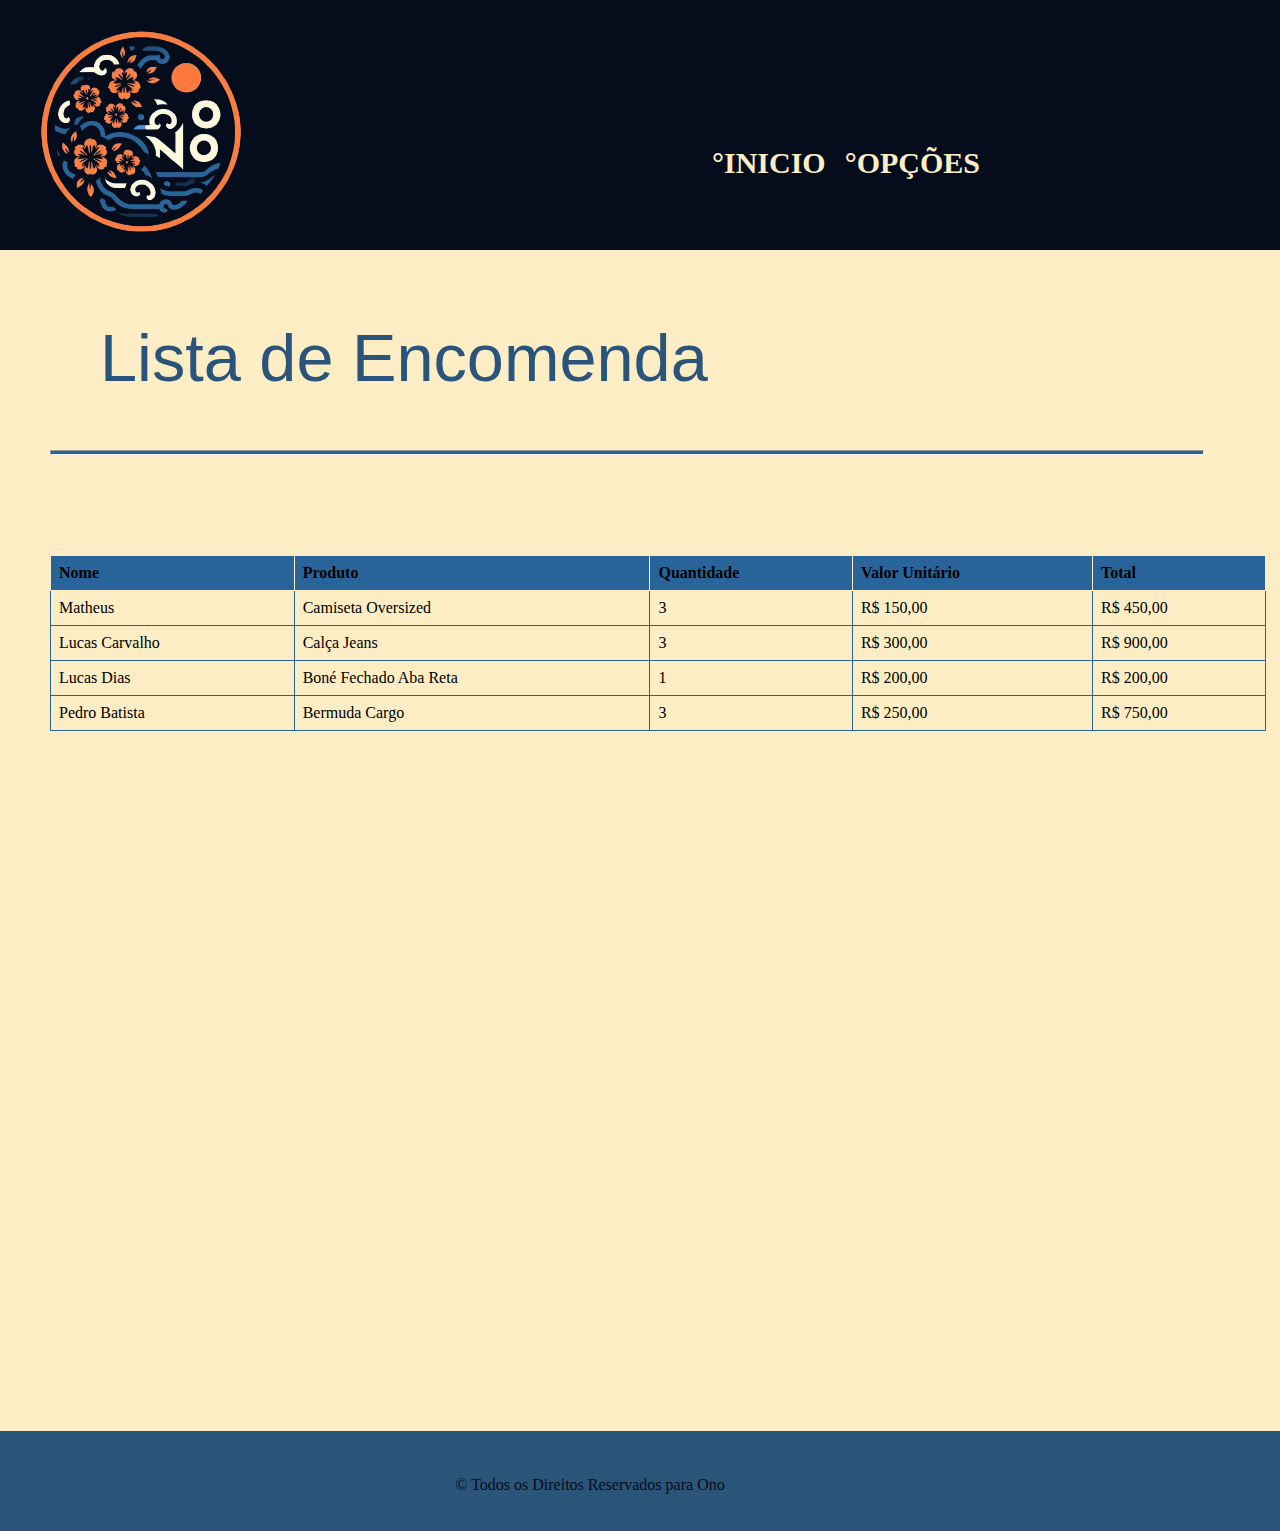
==== encomendas.html @ 4b34044e "Add files via upload" ====
<!DOCTYPE html>
<html lang="pt-br">
<head>
    <link href="encomendas.css"rel="stylesheet">
    <meta charset="UTF-8">
    <meta http-equiv="X-UA-Compatible" content="IE=edge">
    <meta name="viewport" content="width=device-width, initial-scale=1.0">
    <title>Ono</title>
    <link href = "Imagens/logo.ico" rel = "shortcur icon">
    <style>
        h1{
            color: hsl(208, 48%, 32%);
            margin: 50px 0 50px 100px;
            font-size: 50px;
            font: 50pt Arial;
        }
    </style>
</head>
<body>
    <header>
        <div class="logo_caixa">
            <img src="Imagens/logo2.png" class="logo"> </img>
            <nav class = 'navheader'>
              <ul>
                  <li><a href="inicio.html">°Inicio</a></li>
                  <li><a href="opçoes.html">°Opções</a></li>
              </ul>
          </nav>
        </div>
        <h1 class = 'titulo' onclick="this.inner"> Encomendas</h1>
    </header>
    <hr class="hr1"></hr>
    <table>
        <tr>
          <th>Nome</th>
          <th>Produto</th>
          <th>Quantidade</th>
          <th>Valor Unitário</th>
          <th>Total</th>
        </tr>
        <tr>
          <td class = 'nome'>Matheus</td>
          <td class = 'prod'>Camiseta Oversized</td>
          <td class = 'qtd1'>3</td>
          <td class = 'uni1'>150</td>
          <td class = 'total1'></td>
        </tr>
        <tr>
          <td class = 'nome'>Lucas Carvalho</td>
          <td class = 'prod'>Calça Jeans</td>
          <td class = 'qtd2'>3</td>
          <td class = 'uni2'>300</td>
          <td class = 'total2'></td>
        </tr>
        <tr>
          <td class = 'nome'>Lucas Dias</td>
          <td class = 'prod'>Boné Fechado Aba Reta</td>
          <td class = 'qtd3'>1</td>
          <td class = 'uni3'>200</td>
          <td class = 'total3'></td>
        </tr>
        <tr>
            <td class = 'nome'>Pedro Batista</td>
            <td class = 'prod'>Bermuda Cargo</td>
            <td class = 'qtd4'>3</td>
            <td class = 'uni4'>250</td>
            <td class = 'total4'></td>
          </tr>
      </table>
      <footer>
        <p class = "copyright">&copy; Todos os Direitos Reservados para Ono</p>
    </footer>
    
    <script src = 'teste.js'></script>
    
</body>

</html>
---- encomendas.css ----
header {
    background-color:#050c1c;
    margin: 0 0 0 0;
    color: rgb(252, 237, 196);
    height: 250px;
}
.navheader{
    position: absolute;
    right: 0;
    top: 130px;
    margin: 0 300px 0 0;
}
.navheader li{
  display: inline;
  margin: 0 0 0 15px;
}
/*Estilização do menu*/
.navheader a{
  color: rgb(252, 237, 196);
  text-decoration: none;
  text-transform: uppercase;
  font-weight: bold;
  font-size: 30px;
}
.logo_caixa{
    width: 940px;
    margin: 0 0 0 0;
}
.logo{
    width: 30%;
    margin: -10px 0 -6px 0;
    
}
body{
    background-color: rgb(252, 237, 196);
    margin: 0;
}
hr{ /*Altura*/
    height: 3px;
    /*Largura*/
    width: 90%;
    color: #28649a;
    background-color: #28649a
}
.hr1{
  margin: 200px 0 0 50px;
}
table {
    border-collapse: collapse;
    width: 95%;
    margin: 100px 50px 0 50px;
  }

  th, td {
    border: 1px solid #28649a;
    text-align: left;
    padding: 8px;
  }

  th {
    background-color: #28649a;
    border: 1px solid rgb(252, 237, 196);
  }
  /* Estilização para navegadores WebKit (Chrome, Safari) e Blink (Opera) */
::-webkit-scrollbar {
    width: 12px; /* Largura da barra de rolagem vertical */
    margin: 0 0 0 0;
  }
  
  ::-webkit-scrollbar-thumb {
    background-color: #28649a; /* Cor do "ponteiro" da barra de rolagem */
    border-radius: 10px; /* Borda arredondada */
    margin: 0 0 0 0;
  }
  
  ::-webkit-scrollbar-track {
    background-color: #f29e6e; /* Cor da trilha da barra de rolagem */
    margin: 0 0 0 0;
  }
  footer{
    text-align:center;
    margin: 700px 0px -10px -100px;
    background-color: #2b5479;
    padding: 0 0 0 0;
    height: 100px;
    color: #050c1c;
}
.copyright{
  margin: 0 0 0 0;
  text-align:unset;
  display: inline-block;
  font-size: 16px;
  font-weight: normal;
  padding-top: 45px;
}
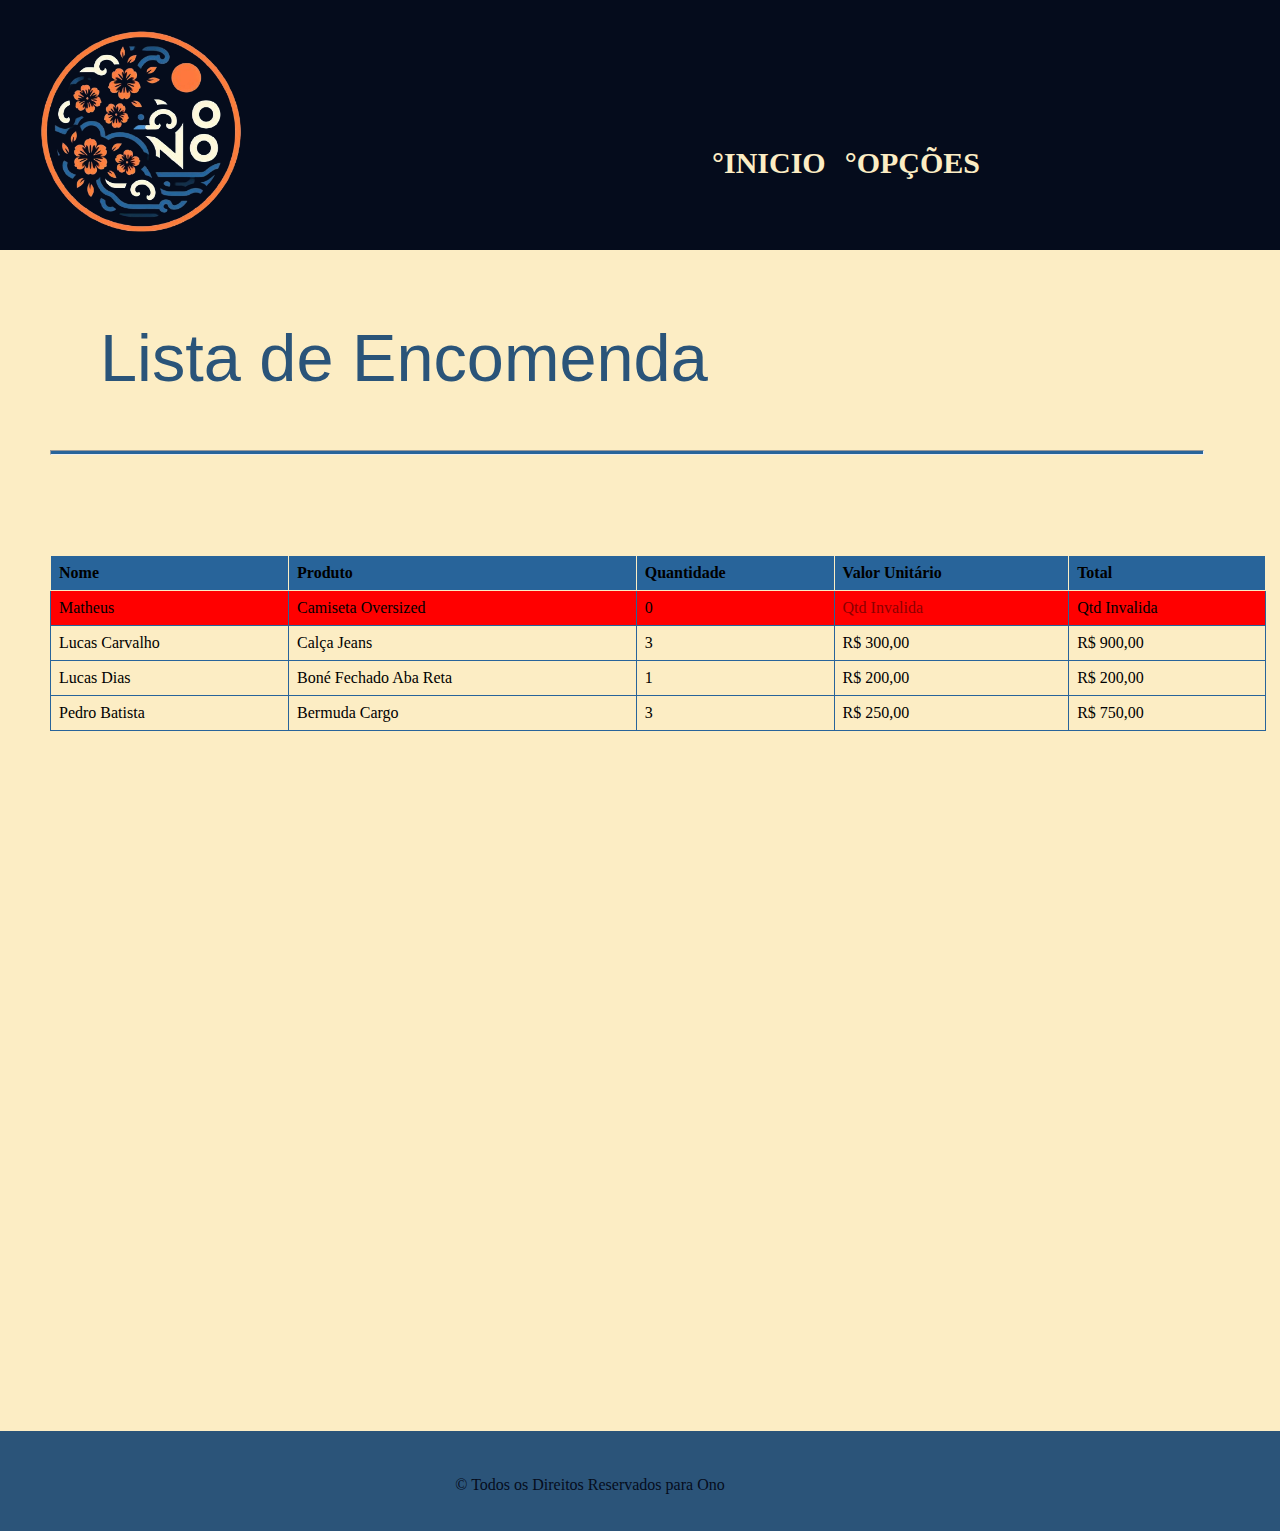
==== commit 07c46921: "Add files via upload" ====
--- a/encomendas.html
+++ b/encomendas.html
@@ -38,33 +38,33 @@
           <th>Valor Unitário</th>
           <th>Total</th>
         </tr>
-        <tr>
+        <tr class="cliente">
           <td class = 'nome'>Matheus</td>
           <td class = 'prod'>Camiseta Oversized</td>
-          <td class = 'qtd1'>3</td>
-          <td class = 'uni1'>150</td>
-          <td class = 'total1'></td>
+          <td class = 'quantidade'>0</td>
+          <td class = 'valor-unitario'>0</td>
+          <td class = 'total'></td>
         </tr>
-        <tr>
+        <tr class="cliente">
           <td class = 'nome'>Lucas Carvalho</td>
           <td class = 'prod'>Calça Jeans</td>
-          <td class = 'qtd2'>3</td>
-          <td class = 'uni2'>300</td>
-          <td class = 'total2'></td>
+          <td class = 'quantidade'>3</td>
+          <td class = 'valor-unitario'>300</td>
+          <td class = 'total'></td>
         </tr>
-        <tr>
+        <tr class="cliente">
           <td class = 'nome'>Lucas Dias</td>
           <td class = 'prod'>Boné Fechado Aba Reta</td>
-          <td class = 'qtd3'>1</td>
-          <td class = 'uni3'>200</td>
-          <td class = 'total3'></td>
+          <td class = 'quantidade'>1</td>
+          <td class = 'valor-unitario'>200</td>
+          <td class = 'total'></td>
         </tr>
-        <tr>
+        <tr class="cliente">
             <td class = 'nome'>Pedro Batista</td>
             <td class = 'prod'>Bermuda Cargo</td>
-            <td class = 'qtd4'>3</td>
-            <td class = 'uni4'>250</td>
-            <td class = 'total4'></td>
+            <td class = 'quantidade'>3</td>
+            <td class = 'valor-unitario'>250</td>
+            <td class = 'total'></td>
           </tr>
       </table>
       <footer>
--- a/encomendas.css
+++ b/encomendas.css
@@ -92,4 +92,8 @@
   font-size: 16px;
   font-weight: normal;
   padding-top: 45px;
+}
+
+.linhavermelha{
+  color: rgb(200, 0, 0);
 }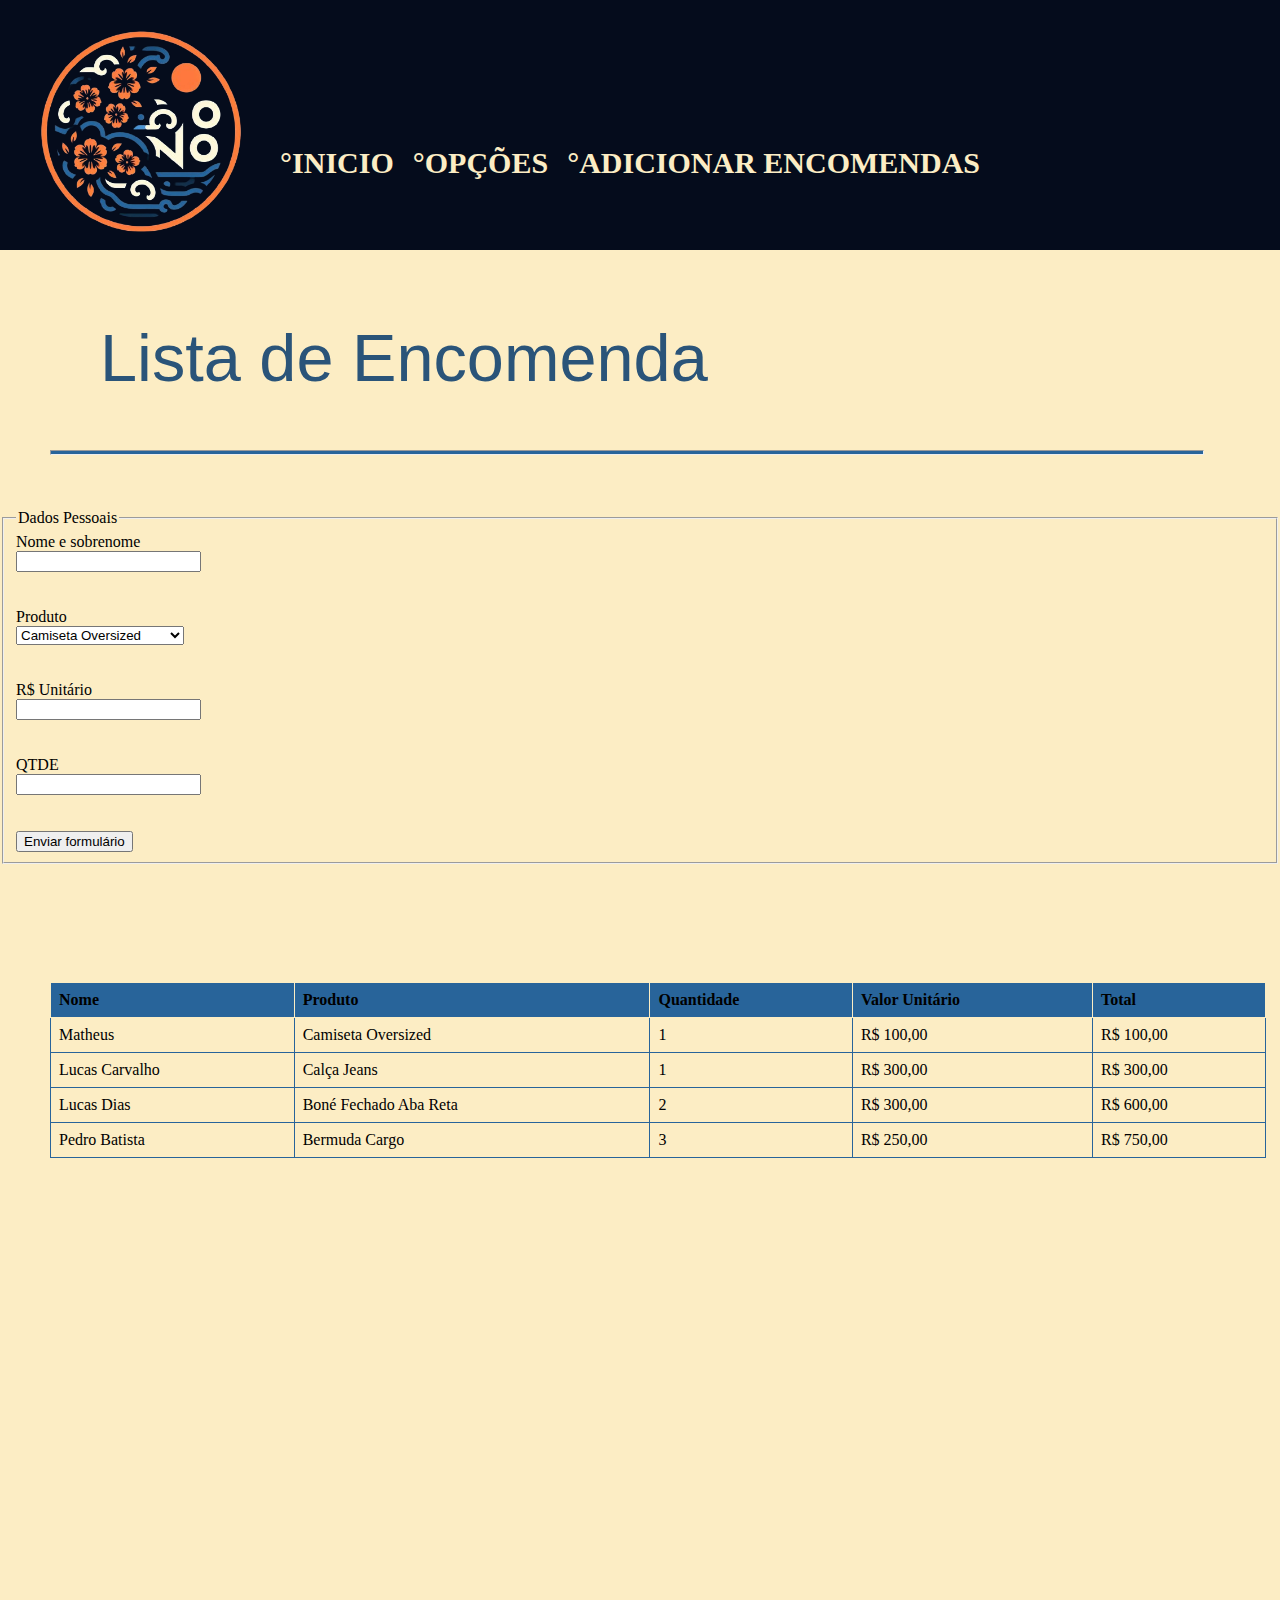
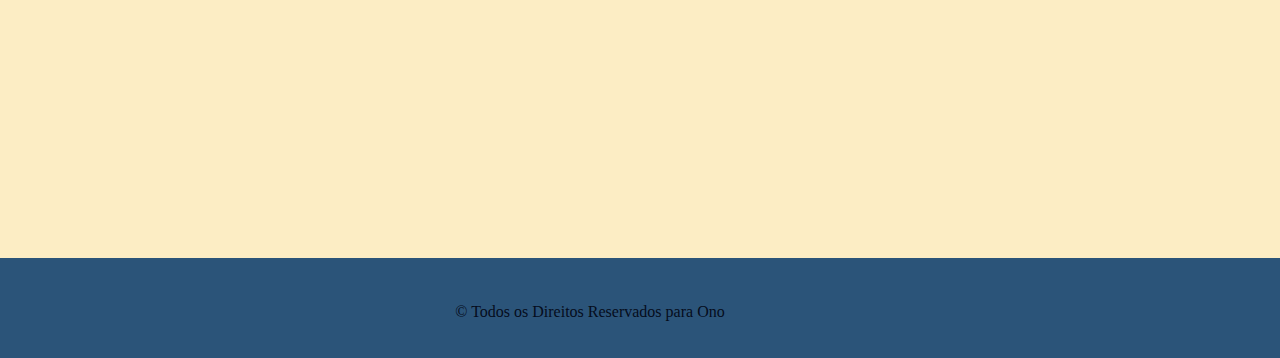
==== commit 685a486e: "Add files via upload" ====
--- a/encomendas.html
+++ b/encomendas.html
@@ -24,13 +24,47 @@
               <ul>
                   <li><a href="inicio.html">°Inicio</a></li>
                   <li><a href="opçoes.html">°Opções</a></li>
+                  <li><a href="newencomenda.html">°Adicionar Encomendas</a></li>
               </ul>
           </nav>
         </div>
         <h1 class = 'titulo' onclick="this.inner"> Encomendas</h1>
     </header>
     <hr class="hr1"></hr>
-    <table>
+    <br><br><br>
+    
+    <div class = "quadrado" name="frmContato" method="get" target="_blank">
+      <fieldset>
+          <legend>Dados Pessoais</legend>
+          <label for="nomesobrenome">Nome e sobrenome</label><br>
+          <input type="text" id="nomesobrenome" name="" class="input-padrao" required>
+          <br><br><br>
+          
+          <label class = 'prod' for="prod">Produto</label><br>
+          <select for = "prod" id = "incprod">
+            <option>Camiseta Oversized</option>
+            <option>Calça Jeans</option>
+            <option>Boné Fechado Aba Reta</option>
+            <option>Elogio</option>
+            <option>Bermuda Cargo</option>
+        </select>
+          <br><br><br>
+  
+          <label for="valor-unitario">R$ Unitário</label><br>
+          <input type="valor-unitario" id="incunitario" name="" class="input-padrao" required placeholder>
+          <br><br><br>
+  
+          <label for="quantidade">QTDE</label><br>
+          <input type="quantidade" id="incquantidade" name="" class="input-padrao" placeholder>
+          <br><br><br>
+          <input type="submit" value="Enviar formulário" class="enviar" id = "enviar">
+          </label>
+          <br>
+      </fieldset>
+      <br>
+    </div>
+
+    <table id = 'table'>
         <tr>
           <th>Nome</th>
           <th>Produto</th>
@@ -41,22 +75,22 @@
         <tr class="cliente">
           <td class = 'nome'>Matheus</td>
           <td class = 'prod'>Camiseta Oversized</td>
-          <td class = 'quantidade'>0</td>
-          <td class = 'valor-unitario'>0</td>
+          <td class = 'quantidade'>1</td>
+          <td class = 'valor-unitario'>100</td>
           <td class = 'total'></td>
         </tr>
         <tr class="cliente">
           <td class = 'nome'>Lucas Carvalho</td>
           <td class = 'prod'>Calça Jeans</td>
-          <td class = 'quantidade'>3</td>
+          <td class = 'quantidade'>1</td>
           <td class = 'valor-unitario'>300</td>
           <td class = 'total'></td>
         </tr>
         <tr class="cliente">
           <td class = 'nome'>Lucas Dias</td>
           <td class = 'prod'>Boné Fechado Aba Reta</td>
-          <td class = 'quantidade'>1</td>
-          <td class = 'valor-unitario'>200</td>
+          <td class = 'quantidade'>2</td>
+          <td class = 'valor-unitario'>300</td>
           <td class = 'total'></td>
         </tr>
         <tr class="cliente">
@@ -72,6 +106,7 @@
     </footer>
     
     <script src = 'teste.js'></script>
+    <script src = 'incluirpedido.js'></script>
     
 </body>
 
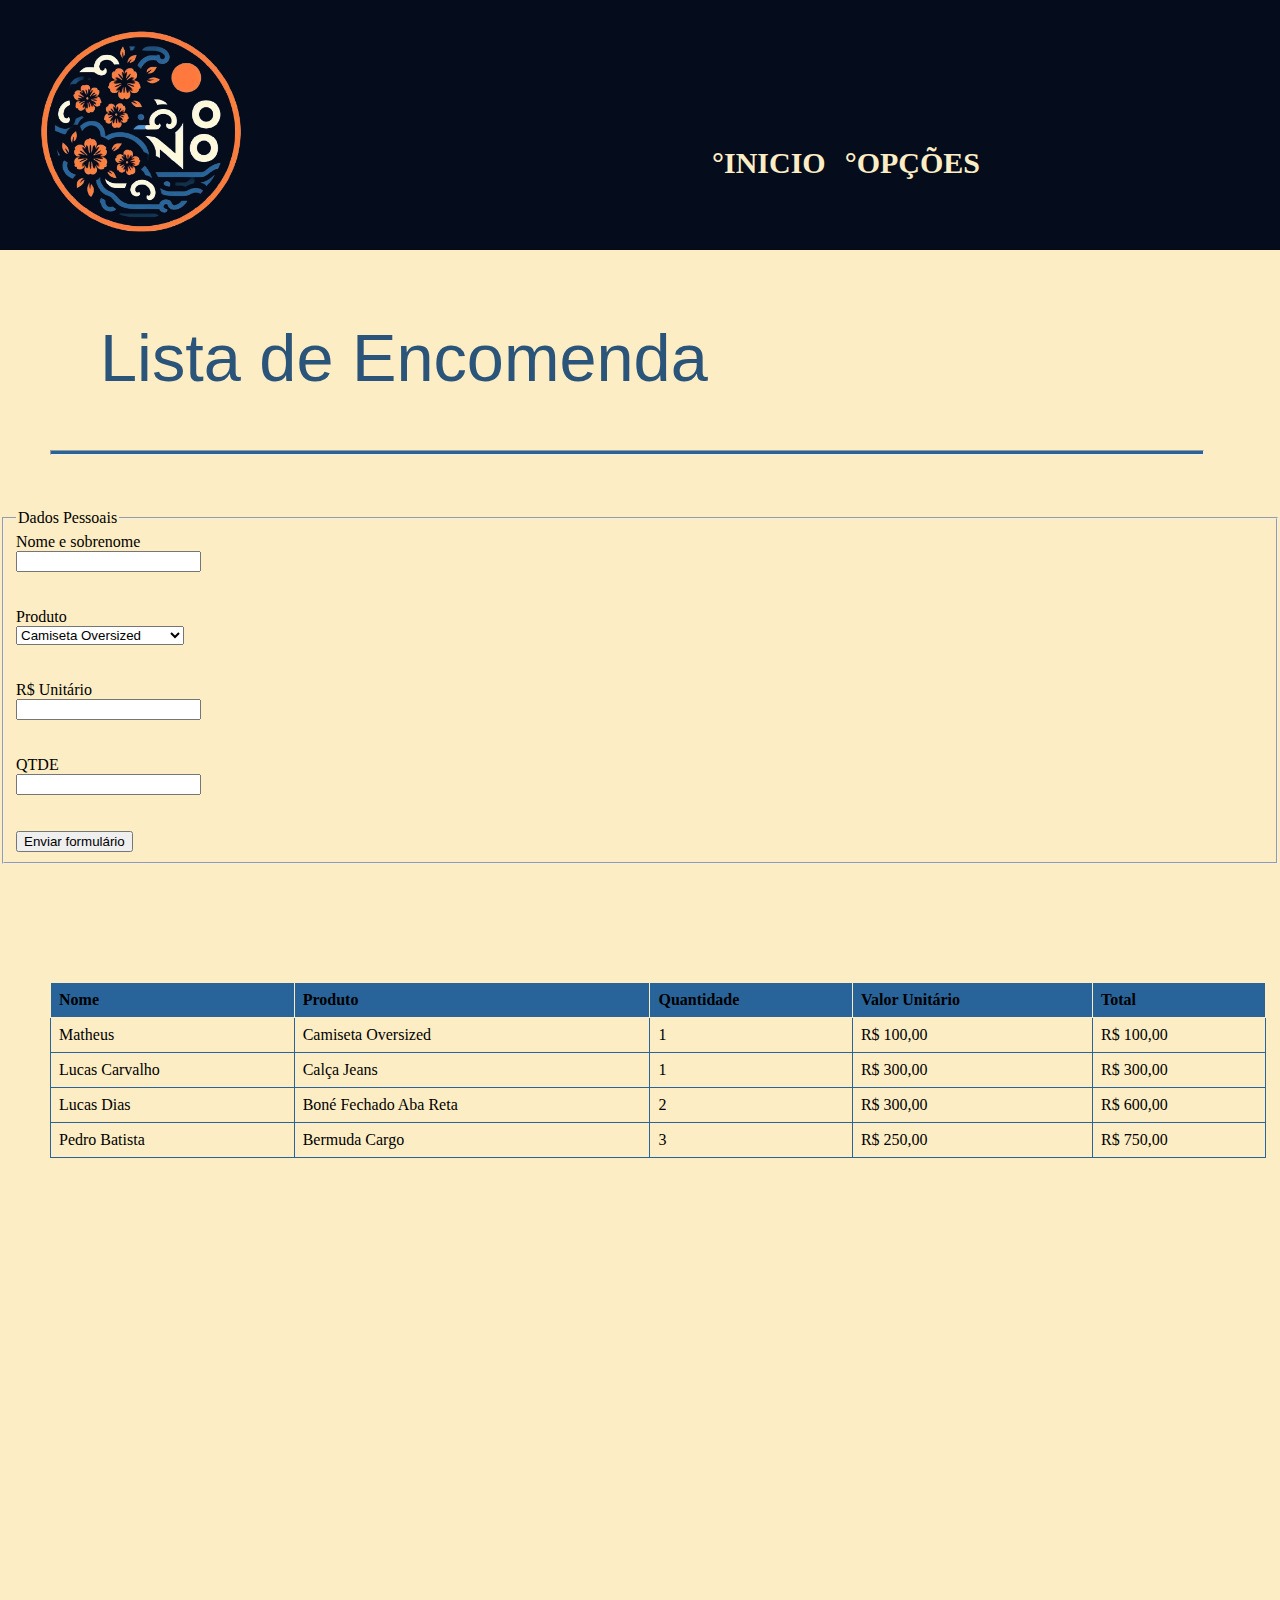
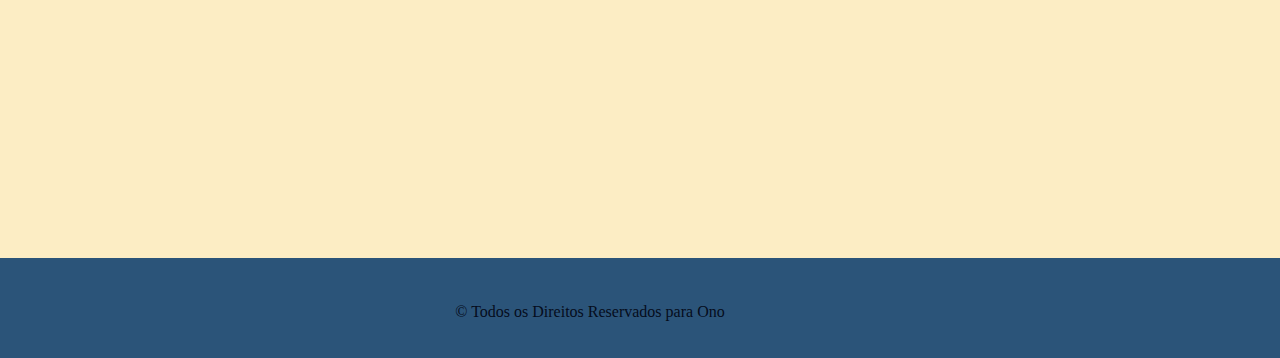
==== commit 08ba3827: "Add files via upload" ====
--- a/encomendas.html
+++ b/encomendas.html
@@ -24,7 +24,6 @@
               <ul>
                   <li><a href="inicio.html">°Inicio</a></li>
                   <li><a href="opçoes.html">°Opções</a></li>
-                  <li><a href="newencomenda.html">°Adicionar Encomendas</a></li>
               </ul>
           </nav>
         </div>
